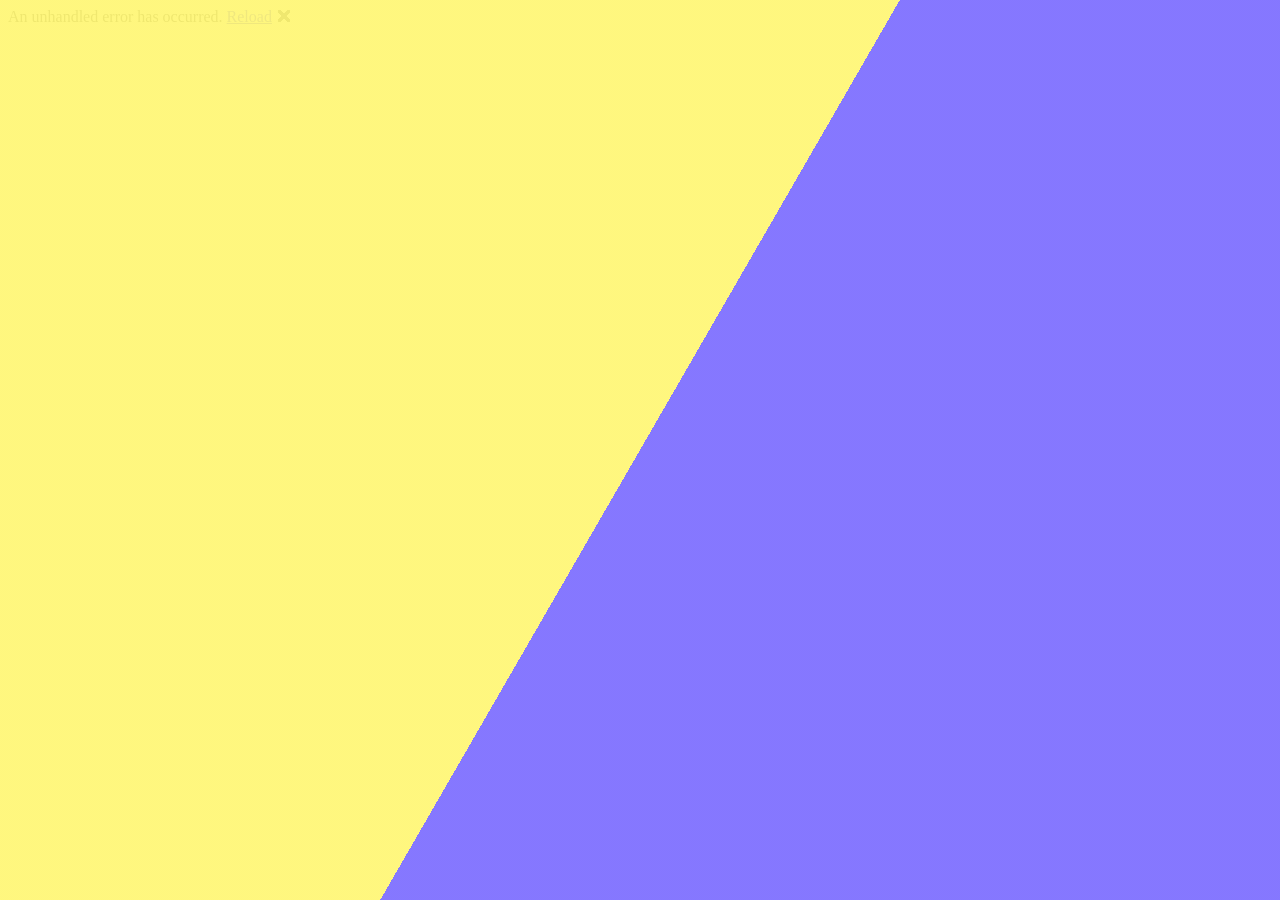
==== src/DataStructure.github.io/wwwroot/index.html @ cdf3dc85 "Remove obsolete GitHub Pages routing script and update background gradient color in index.html" ====
<!DOCTYPE html>
<html lang="en">

<head>
    <meta charset="utf-8" />
    <meta name="viewport" content="width=device-width, initial-scale=1.0" />
    <title>DataStructure.github.io</title>
    <base href="/" />
    <link rel="preload" id="webassembly" />
    <link href="https://fonts.googleapis.com/css2?family=Roboto:ital,wght@0,100..900;1,100..900&display=swap" rel="stylesheet" />
    <link rel="stylesheet" href="_content/MudBlazor/MudBlazor.min.css" />
    <link rel="stylesheet" href="css/app.css" />
    <link rel="icon" type="image/png" href="favicon.png" />
    <link href="DataStructure.github.io.styles.css" rel="stylesheet" />
    <script type="importmap"></script>
</head>

<body>
    <div id="app">
        <style>
            @keyframes slide {
                0% { transform: translateX(-25%); }
                100% { transform: translateX(25%); }
            }

            .mud-wasm {
                animation: slide 3s ease-in-out infinite alternate;
                background-image: linear-gradient(-60deg, #7E6FFF 50%, #fff777 50%);
                bottom: 0;
                left: -50%;
                opacity: .5;
                position: fixed;
                right: -50%;
                top: 0;
                z-index: -1
            }

            .mud-wasm-cont {
                left: 50%;
                padding: 10vmin;
                position: fixed;
                text-align: center;
                top: 50%;
                transform: translate(-50%, -50%)
            }
        </style>

        <div style="height:100%;width:100%;margin:0;position:fixed;">
            <div class="mud-wasm"></div>
            <div class="mud-wasm" style="animation-direction:alternate-reverse;animation-duration:4s;"></div>
            <div class="mud-wasm" style="animation-duration:5s;"></div>
            <div class="mud-wasm" style="animation-duration:6s;"></div>
            <div class="mud-wasm-cont"></div>
        </div>
    </div>

    <div id="blazor-error-ui">
        An unhandled error has occurred.
        <a href="." class="reload">Reload</a>
        <span class="dismiss">🗙</span>
    </div>

    <script src="_content/MudBlazor/MudBlazor.min.js"></script>
    <script src="_framework/blazor.webassembly#[.{fingerprint}].js"></script>
</body>

</html>
---- src/DataStructure.github.io/wwwroot/css/app.css ----
html, body {
    font-family: 'Roboto', Helvetica, Arial, sans-serif;
}

.source-code {
    margin-top: 1rem;
    padding: 1rem;
    overflow-x: auto;
    border-radius: 8px;
    background: #11131a;
    color: #e7e9ef;
    font-size: 0.82rem;
    line-height: 1.5;
    tab-size: 4;
}

.source-code code {
    color: inherit;
}

.structure-select {
    min-width: 240px;
}

.hero-panel {
    border: 1px solid rgba(126, 111, 255, 0.25);
    background: linear-gradient(135deg, rgba(126, 111, 255, 0.14), rgba(255, 102, 128, 0.08));
}

.structure-card {
    height: 100%;
    transition: transform 120ms ease, box-shadow 120ms ease;
}

.structure-card:hover {
    transform: translateY(-2px);
}

.race-panel {
    min-height: 260px;
}

.race-bars {
    height: 150px;
    display: flex;
    align-items: flex-end;
    gap: 4px;
    padding: 12px 4px 4px;
    margin-top: 12px;
    overflow: hidden;
    border-radius: 8px;
    background: rgba(0, 0, 0, 0.12);
}

.race-bar {
    position: relative;
    flex: 1 1 0;
    min-width: 5px;
    max-width: 30px;
    border-radius: 4px 4px 1px 1px;
    background: linear-gradient(to top, #7e6fff, #ff6680);
    transition: height 45ms linear, transform 45ms linear;
}

.race-bar span {
    position: absolute;
    left: 50%;
    bottom: 100%;
    transform: translateX(-50%);
    font-size: 0.65rem;
    opacity: 0.75;
}

.race-bar-active {
    box-shadow: 0 0 0 2px #fff, 0 0 14px rgba(126, 111, 255, 0.9);
    transform: translateY(-3px);
}

.run-slider {
    min-width: 180px;
}

#blazor-error-ui {
    color-scheme: light;
    background: rgba(30, 30, 45, 0.95);
    color: #f5f5f7;
    border: 1px solid rgba(255, 255, 255, 0.08);
    border-radius: 12px;
    box-shadow: 0 12px 32px rgba(0, 0, 0, 0.35);
    box-sizing: border-box;
    display: none;
    left: 50%;
    right: auto;
    bottom: 1rem;
    width: min(52rem, calc(100vw - 2rem));
    transform: translateX(-50%);
    padding: 0.85rem 4rem 0.85rem 1rem;
    position: fixed;
    z-index: 2000;
}

#blazor-error-ui .reload {
    color: #594AE2;
    font-weight: 600;
    margin-left: 0.5rem;
    text-decoration: none;
}

#blazor-error-ui .dismiss {
    cursor: pointer;
    position: absolute;
    right: 1rem;
    top: 0.55rem;
    width: 1.75rem;
    height: 1.75rem;
    line-height: 1.65rem;
    text-align: center;
    border-radius: 999px;
    color: #d7d7df;
    background: rgba(255, 255, 255, 0.06);
}

.blazor-error-boundary {
    padding: 1rem 1rem 1rem 3.7rem;
    color: white;
    background: #b32121;
}

.blazor-error-boundary::after {
    content: "An error has occurred."
}

code {
    color: #c02d76;
}
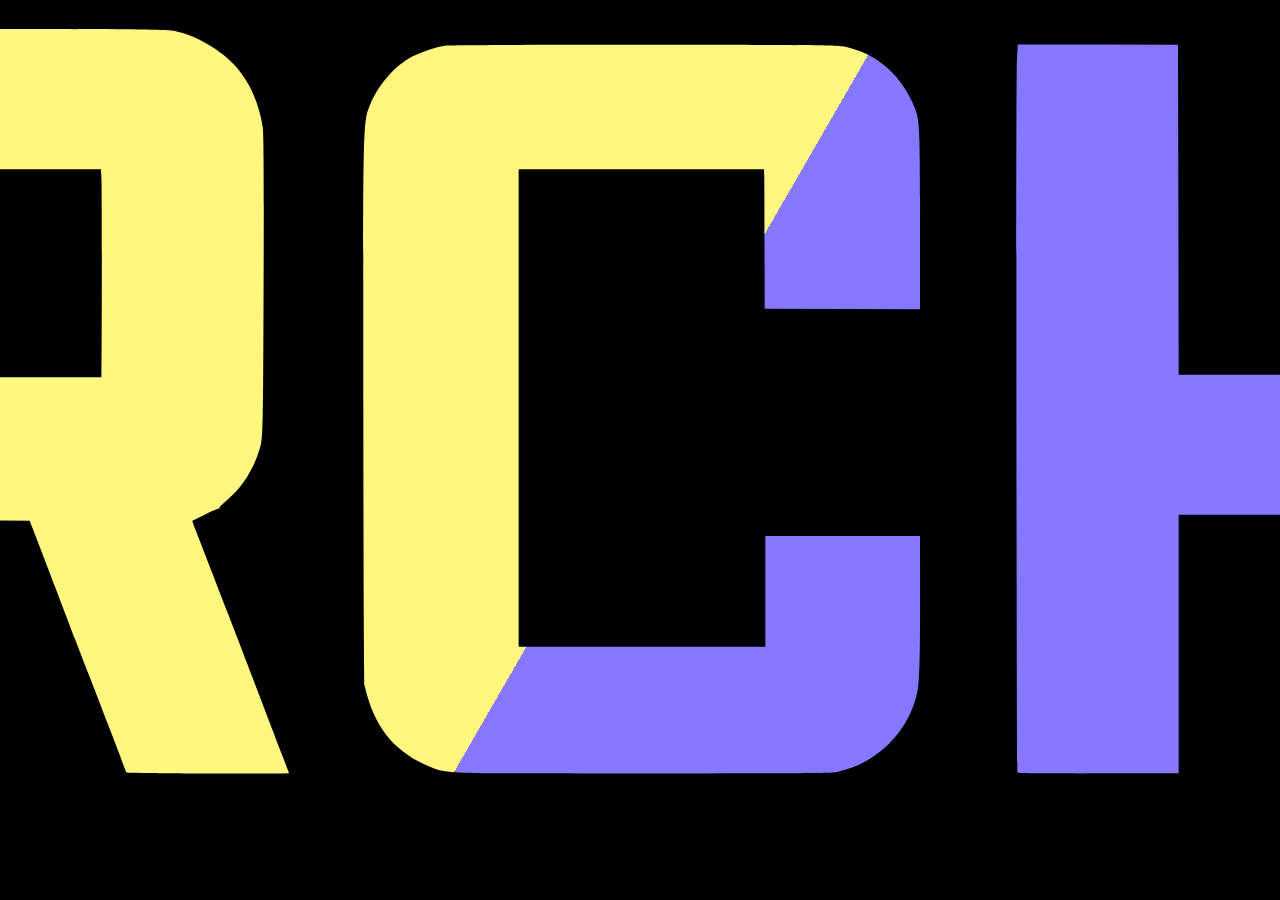
==== commit 4ba326ad: "Adiciona SVG ao contêiner de animação na página index.html" ====
--- a/src/DataStructure.github.io/wwwroot/index.html
+++ b/src/DataStructure.github.io/wwwroot/index.html
@@ -50,7 +50,36 @@
             <div class="mud-wasm" style="animation-direction:alternate-reverse;animation-duration:4s;"></div>
             <div class="mud-wasm" style="animation-duration:5s;"></div>
             <div class="mud-wasm" style="animation-duration:6s;"></div>
-            <div class="mud-wasm-cont"></div>
+            <div class="mud-wasm-cont">
+                <svg version="1.0" xmlns="http://www.w3.org/2000/svg" width="1408.000000pt" height="768.000000pt"
+                    viewBox="0 0 1408.000000 768.000000" preserveAspectRatio="xMidYMid meet">
+                
+                    <g transform="translate(0.000000,768.000000) scale(0.100000,-0.100000)" fill="#000000" stroke="none">
+                        <path d="M0 3840 l0 -3840 7040 0 7040 0 0 3840 0 3840 -7040 0 -7040 0 0
+                -3840z m3558 3126 c154 -33 344 -144 446 -260 109 -124 175 -270 206 -456 8
+                -45 10 -409 7 -1190 -3 -1011 -5 -1132 -20 -1192 -40 -163 -134 -317 -254
+                -418 -34 -29 -60 -56 -58 -60 3 -4 -1 -7 -8 -6 -6 0 -52 -19 -102 -44 -49 -25
+                -91 -45 -93 -46 -1 -1 15 -46 37 -100 22 -54 74 -189 116 -299 42 -110 94
+                -245 116 -300 63 -162 304 -793 412 -1077 l45 -118 -42 -1 c-200 -4 -1172 3
+                -1177 8 -4 5 -18 40 -32 78 -14 39 -53 142 -87 230 -34 88 -79 205 -100 260
+                -21 55 -52 134 -68 175 -16 41 -61 158 -100 260 -69 183 -271 709 -316 825
+                l-24 60 -576 1 -576 1 0 -948 0 -948 -42 -3 c-24 -2 -294 -2 -600 0 l-558 2 0
+                2788 c0 1534 2 2791 4 2793 2 2 762 3 1688 2 1480 -1 1692 -4 1756 -17z m5037
+                -120 c215 -52 381 -190 480 -397 69 -145 67 -111 65 -1212 l0 -357 -582 2
+                -583 3 -1 465 c0 256 -1 491 -2 523 l-2 57 -920 0 -920 0 0 -1790 0 -1790 925
+                0 925 0 0 415 0 415 580 0 580 0 0 -72 c3 -769 -1 -1005 -20 -1097 -62 -302
+                -305 -542 -610 -602 -38 -7 -499 -10 -1466 -10 -1549 0 -1446 -4 -1602 60
+                -116 48 -231 133 -300 223 -81 106 -127 207 -167 373 -5 17 -9 941 -10 2055
+                -2 2191 -3 2171 50 2303 55 136 172 277 288 346 70 41 207 89 284 99 32 4 706
+                7 1498 6 1319 -1 1446 -2 1510 -18z m2483 -1218 l2 -1238 850 0 850 0 0 1231
+                c0 677 2 1234 4 1238 4 5 920 8 1129 2 l57 -1 0 -2730 0 -2730 -595 0 -595 0
+                0 970 0 970 -850 0 -850 0 0 -970 0 -970 -317 0 c-774 -1 -886 0 -892 6 -7 7
+                -12 5202 -4 5350 l6 110 601 0 601 -1 3 -1237z" />
+                        <path d="M1310 5150 l0 -780 845 0 845 0 1 23 c3 106 4 1409 0 1465 l-4 72
+                -843 0 -844 0 0 -780z" />
+                    </g>
+                </svg>
+            </div>
         </div>
     </div>
 
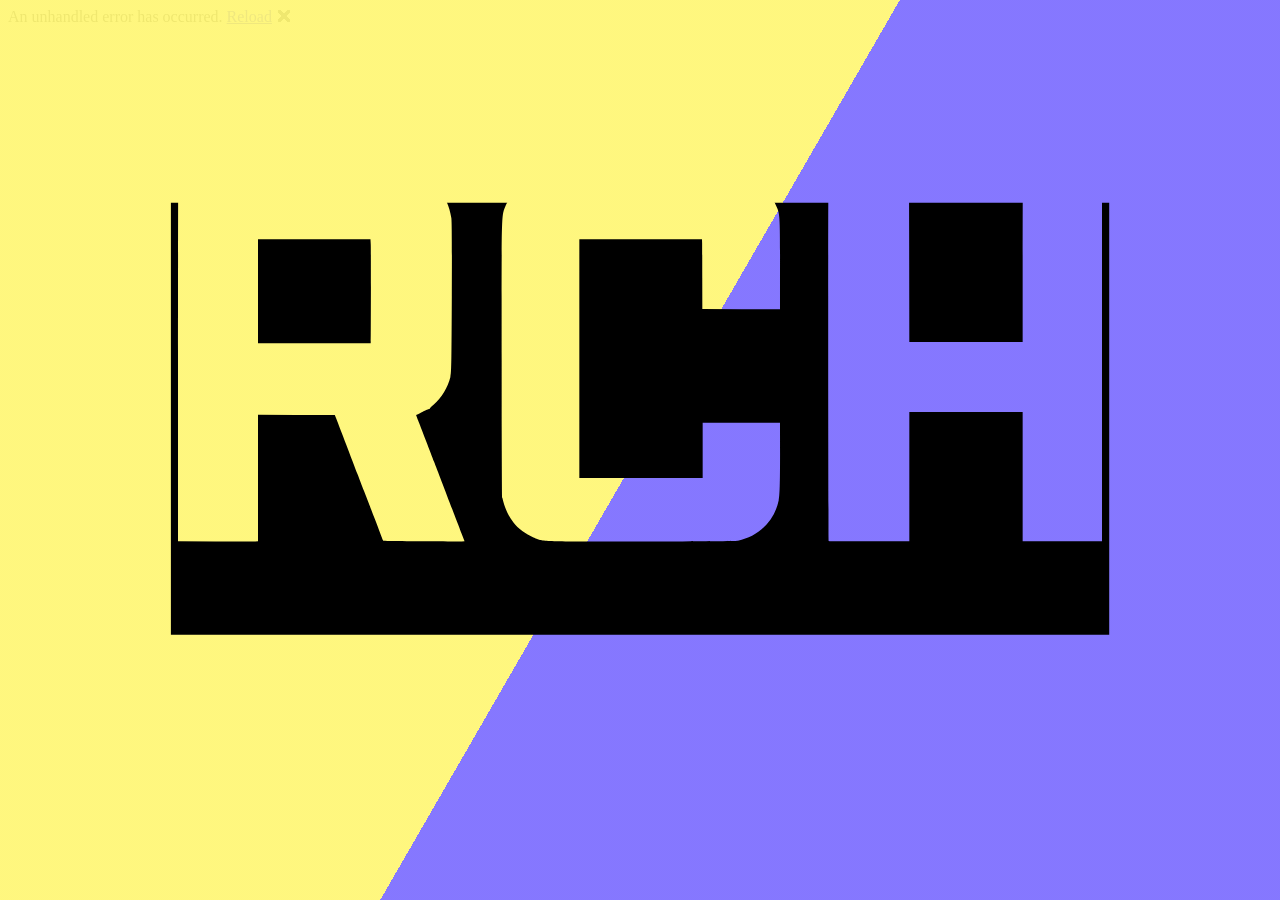
==== commit 666ad383: "Ajustar dimensões e posição do SVG na página inicial" ====
--- a/src/DataStructure.github.io/wwwroot/index.html
+++ b/src/DataStructure.github.io/wwwroot/index.html
@@ -51,10 +51,10 @@
             <div class="mud-wasm" style="animation-duration:5s;"></div>
             <div class="mud-wasm" style="animation-duration:6s;"></div>
             <div class="mud-wasm-cont">
-                <svg version="1.0" xmlns="http://www.w3.org/2000/svg" width="1408.000000pt" height="768.000000pt"
-                    viewBox="0 0 1408.000000 768.000000" preserveAspectRatio="xMidYMid meet">
+                <svg version="1.0" xmlns="http://www.w3.org/2000/svg" width="704.000000pt" height="368.000000pt"
+                    viewBox="0 0 704.000000 368.000000" preserveAspectRatio="xMidYMid meet">
                 
-                    <g transform="translate(0.000000,768.000000) scale(0.100000,-0.100000)" fill="#000000" stroke="none">
+                    <g transform="translate(0.000000,324.000000) scale(0.050000,-0.050000)" fill="#000000" stroke="none">
                         <path d="M0 3840 l0 -3840 7040 0 7040 0 0 3840 0 3840 -7040 0 -7040 0 0
                 -3840z m3558 3126 c154 -33 344 -144 446 -260 109 -124 175 -270 206 -456 8
                 -45 10 -409 7 -1190 -3 -1011 -5 -1132 -20 -1192 -40 -163 -134 -317 -254
--- a/src/DataStructure.github.io/wwwroot/css/app.css
+++ b/src/DataStructure.github.io/wwwroot/css/app.css
@@ -133,3 +133,27 @@
 code {
     color: #c02d76;
 }
+
+
+.algorithm-dialog {
+    width: 80vw !important;
+    max-width: 80vw !important;
+}
+
+.mermaid-container {
+    width: 100%;
+    min-height: 720px;
+    overflow: auto;
+    border-radius: 12px;
+    background: #f8f9fb;
+}
+
+mermaid-embed {
+    display: block;
+    width: 100%;
+    min-height: 720px;
+}
+
+.topic-card {
+    height: 100%;
+}
